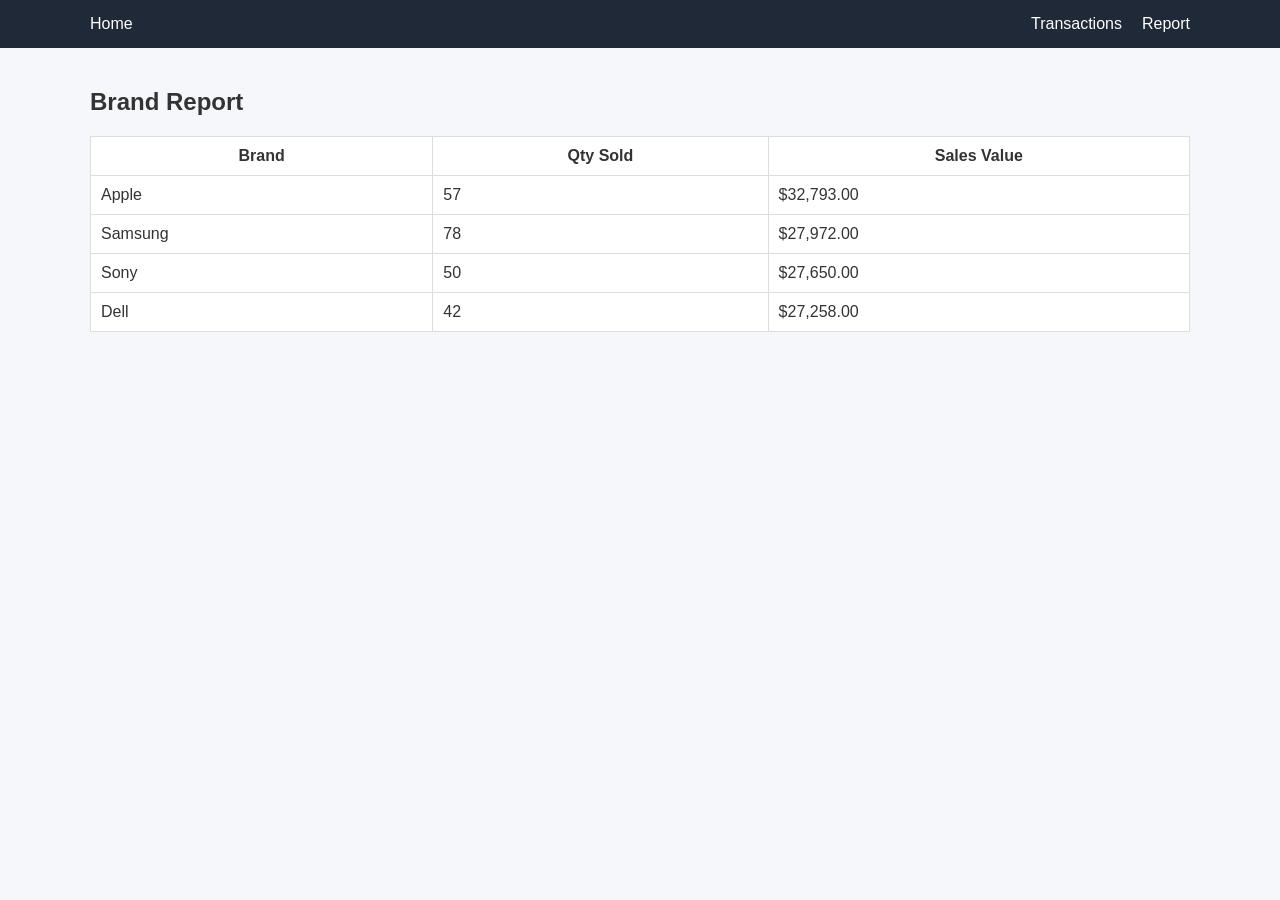
==== report.html @ 7519c886 "initial setup" ====
<!doctype html>
<html>

<head>
    <link rel="stylesheet" href="css/styles.css">
</head>

<body>
    <div id="header"></div>
    <div class="container">
        <h2>Brand Report</h2>
        <div class="xpanel">

            <table>
                <thead>
                    <tr>
                        <th>Brand</th>
                        <th>Qty Sold</th>
                        <th>Sales Value</th>
                    </tr>
                </thead>
                <tbody id="tbody"></tbody>
            </table>
            <div id="cards" class="mobile"></div>
        </div>
    </div>
    <script src="js/scripts.js"></script>
    <script src="js/report.js"></script>
</body>

</html>
---- css/styles.css ----
body {
  margin: 0;
  font-family: Arial, sans-serif;
  background: #f5f7fb;
  color: #333;
}

header {
  background: #1f2937;
  color: #fff;
  padding: 15px;
}
.navBox {
  display: flex;
  justify-content: space-between;
  width: 100%;
}
.navOptions {
  display: flex;
  gap: 20px;
  justify-content: space-between;
}

nav {
  display: flex;
  margin: auto;
  justify-content: space-between;
  max-width: 1100px;
}

nav a {
  color: #fff;
  text-decoration: none;
}

.container {
  max-width: 1100px;
  margin: auto;
  padding: 20px;
}

.hero,
.panel {
  background: #fff;
  padding: 24px;
  border-radius: 8px;
  margin-bottom: 20px;
}

.cards {
  display: grid;
  grid-template-columns: repeat(4, 1fr);
  gap: 15px;
}

.card {
  background: #eef3ff;
  padding: 16px;
  border-radius: 8px;
}

.filterbox {
  display: flex;
  justify-content: space-between;
  flex-wrap: wrap;
}

.filters {
  display: flex;
  gap: 10px;
  flex-wrap: wrap;
  margin-bottom: 15px;
}

.resultbox {
  padding-top: 10px;
}

input,
select {
  padding: 8px;
}

#filterReset {
  padding: 8px;
}

table {
  width: 100%;
  border-collapse: collapse;
  background: #fff;
}

th,
td {
  border: 1px solid #ddd;
  padding: 10px;
}

.loader {
  text-align: center;
  padding: 20px;
}

.spinner {
  width: 36px;
  height: 36px;
  border: 5px solid #ddd;
  border-top: 5px solid #2563eb;
  border-radius: 50%;
  margin: auto;
  animation: spin 1s linear infinite;
}

@keyframes spin {
  to {
    transform: rotate(360deg);
  }
}

.mobile {
  display: none;
}

@media (max-width: 900px) {
  .cards {
    grid-template-columns: repeat(2, 1fr);
  }
}

@media (max-width: 600px) {
  .navOptions {
    flex-direction: column;
  }

  #filterReset {
    display: none;
  }

  .cards {
    grid-template-columns: 1fr;
  }

  table {
    display: none;
  }

  .mobile {
    display: block;
  }

  .mcard {
    background: #fff;
    padding: 12px;
    border-radius: 8px;
    margin: 10px 0;
  }

  .mcard div {
    padding: 3px;
  }
}

.menu-toggle {
  display: none;
  flex-direction: column;
  justify-content: space-between;
  width: 32px;
  height: 24px;
  padding: 0;
  border: none;
  background: transparent;
  cursor: pointer;
}

.menu-toggle span {
  width: 100%;
  height: 3px;
  background: #fff;
  border-radius: 3px;
  transition: all 0.3s ease;
}

/* Show only on mobile */
@media (max-width: 768px) {
  .menu-toggle {
    display: flex;
  }

  .navOptions {
    display: none;
  }

  nav.active {
    display: flex;
    flex-direction: column;
    gap: 15px;
    margin-top: 20px;
  }
}

#navOverlay {
  position: fixed;
  inset: 0;
  background: #fff;

  justify-content: space-between;
  opacity: 0;
  visibility: hidden;
  transition: opacity 0.25s ease;
  z-index: 1000;
  padding: 20px;
}
#navOverlay a {
  text-decoration: none;
  display: block;
  width: 100%;
  padding: 20px;
  color: #000;
  font-size: 20px;
  font-weight: 400;
  transition: all 0.25s ease;
}
#navOverlay a:hover {
  font-weight: 600;
}
.navOverlayOptions {
  display: flex;
  flex-direction: column;
  gap: 10px;
}
.navCloseBox {
  display: flex;
  justify-content: end;
}
#navClose {
  width: 40px;
  height: 40px;
  border: none;
  background: transparent;
  cursor: pointer;
  font-size: 24px;
  line-height: 1;
}

#navOverlay.active {
  position: fixed;
  inset: 0;

  background: #fff;
  opacity: 1;
  visibility: visible;
  transition: opacity 0.25s ease;
}
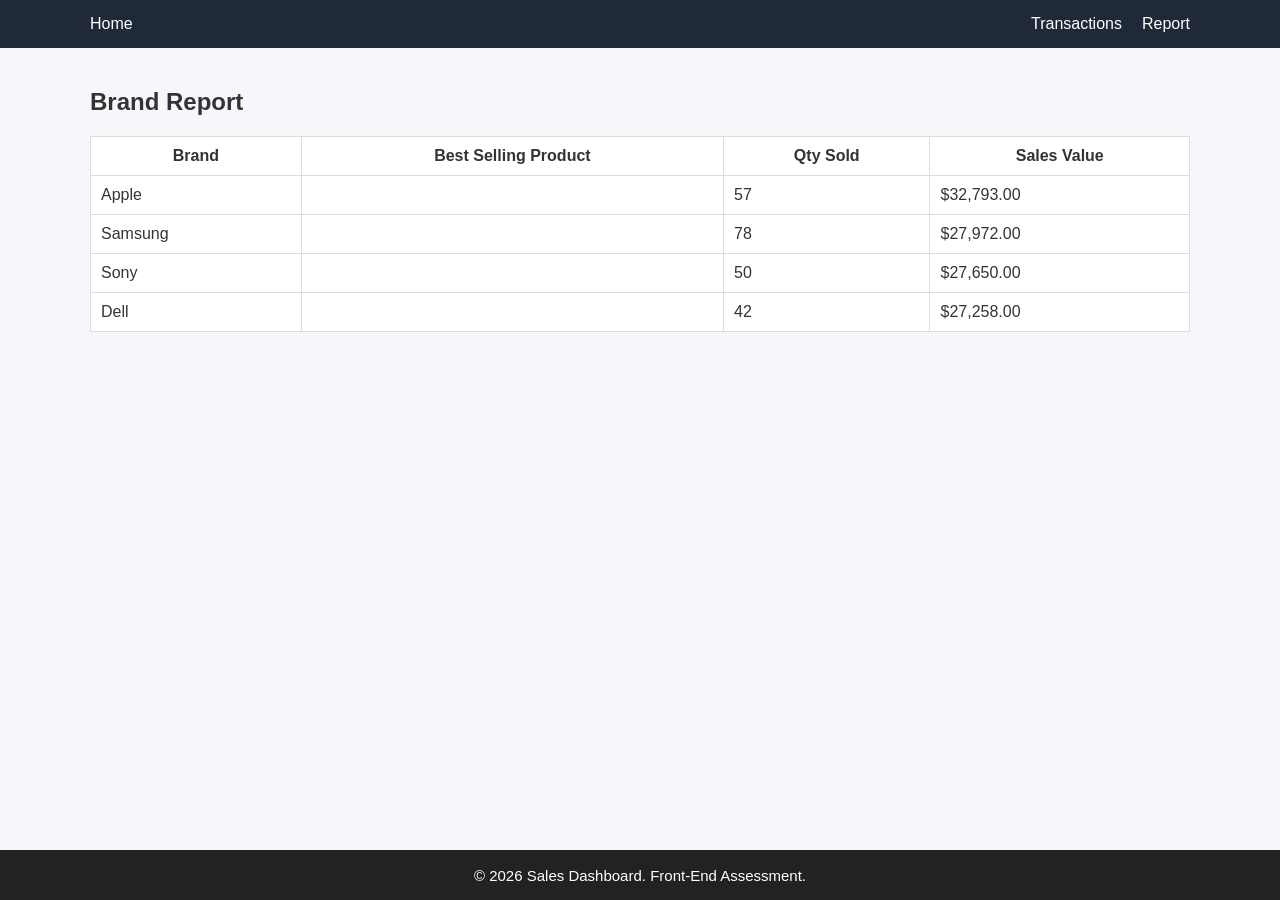
==== commit 3fcfa9db: "revamp 1" ====
--- a/report.html
+++ b/report.html
@@ -15,6 +15,7 @@
                 <thead>
                     <tr>
                         <th>Brand</th>
+                        <th>Best Selling Product</th>
                         <th>Qty Sold</th>
                         <th>Sales Value</th>
                     </tr>
@@ -26,6 +27,8 @@
     </div>
     <script src="js/scripts.js"></script>
     <script src="js/report.js"></script>
+
+    <div id="footer"></div>
 </body>
 
 </html>
--- a/css/styles.css
+++ b/css/styles.css
@@ -3,6 +3,7 @@
   font-family: Arial, sans-serif;
   background: #f5f7fb;
   color: #333;
+  padding-bottom: 100px;
 }
 
 header {
@@ -252,3 +253,17 @@
   visibility: visible;
   transition: opacity 0.25s ease;
 }
+
+#footer {
+  text-align: center;
+  background: #222;
+  color: #fff;
+  height: 50px;
+  display: flex;
+  flex-direction: column;
+  position: absolute;
+  bottom: 0px;
+  width: 100%;
+  justify-content: center;
+  font-size: 15px;
+}
